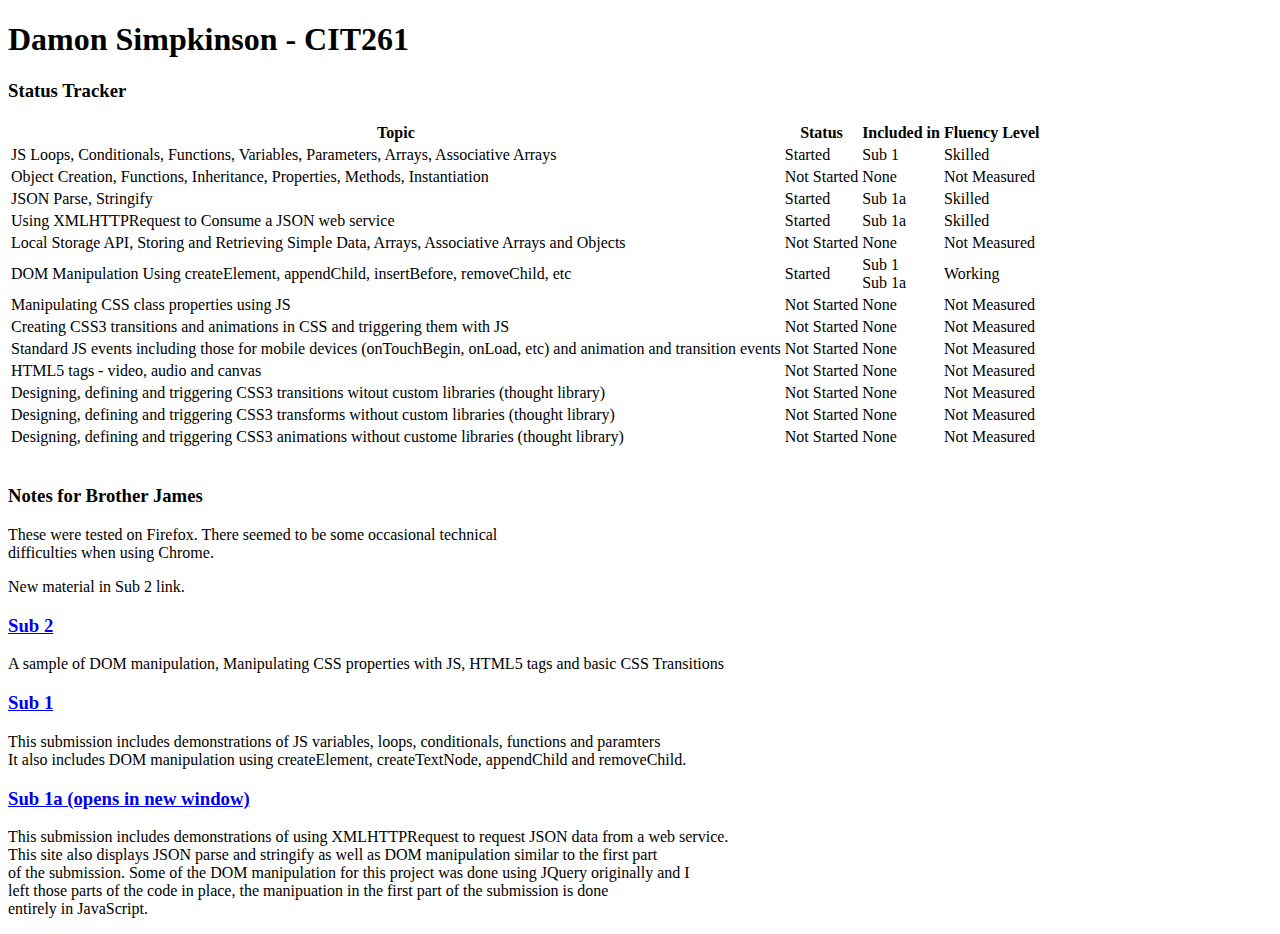
==== index.html @ c3c2e02d "update to files to add unformation about the material added" ====
<!doctype html>
<html>
<head>
    <meta charset="utf-8"/>
    <link rel="stylesheet" type="text/css" href="main.css">
    <title>Damon Simpkinson CIT261 Home Page</title>
</head>
<body>
<h1>Damon Simpkinson - CIT261</h1>
<h3>Status Tracker</h3>
<table>
    <tr>
        <th>Topic</th>
        <th>Status</th>
        <th>Included in</th>
        <th>Fluency Level</th>
    </tr>
    <tr>
        <td>JS Loops, Conditionals, Functions, Variables, Parameters, Arrays, Associative Arrays</td>
        <td>Started</td>
        <td>Sub 1</td>
        <td class="skilled">Skilled</td>
    </tr>
    <tr>
        <td>Object Creation, Functions, Inheritance, Properties, Methods, Instantiation</td>
        <td>Not Started</td>
        <td>None</td>
        <td>Not Measured</td>
    </tr>
    <tr>
        <td>JSON Parse, Stringify</td>
        <td>Started</td>
        <td>Sub 1a</td>
        <td class="skilled">Skilled</td>
    </tr>
    <tr>
        <td>Using XMLHTTPRequest to Consume a JSON web service</td>
        <td>Started</td>
        <td>Sub 1a</td>
        <td class="skilled">Skilled</td>
    </tr>
    <tr>
        <td>Local Storage API, Storing and Retrieving Simple Data, Arrays, Associative Arrays and Objects</td>
        <td>Not Started</td>
        <td>None</td>
        <td>Not Measured</td>
    </tr>
    <tr>
        <td>DOM Manipulation Using createElement, appendChild, insertBefore, removeChild, etc</td>
        <td>Started</td>
        <td>Sub 1<br/>
            Sub 1a
        </td>
        <td class="working">Working</td>
    </tr>
    <tr>
        <td>Manipulating CSS class properties using JS</td>
        <td>Not Started</td>
        <td>None</td>
        <td>Not Measured</td>
    </tr>
    <tr>
        <td>Creating CSS3 transitions and animations in CSS and triggering them with JS</td>
        <td>Not Started</td>
        <td>None</td>
        <td>Not Measured</td>
    </tr>
    <tr>
        <td>Standard JS events including those for mobile devices (onTouchBegin, onLoad, etc) and animation and
            transition events
        </td>
        <td>Not Started</td>
        <td>None</td>
        <td>Not Measured</td>
    </tr>
    <tr>
        <td>HTML5 tags - video, audio and canvas</td>
        <td>Not Started</td>
        <td>None</td>
        <td>Not Measured</td>
    </tr>
    <tr>
        <td>Designing, defining and triggering CSS3 transitions witout custom libraries (thought library)</td>
        <td>Not Started</td>
        <td>None</td>
        <td>Not Measured</td>
    </tr>
    <tr>
        <td>Designing, defining and triggering CSS3 transforms without custom libraries (thought library)</td>
        <td>Not Started</td>
        <td>None</td>
        <td>Not Measured</td>
    </tr>
    <tr>
        <td>Designing, defining and triggering CSS3 animations without custome libraries (thought library)</td>
        <td>Not Started</td>
        <td>None</td>
        <td>Not Measured</td>
    </tr>
</table>
<br/>
<h3>Notes for Brother James</h3>
<p>These were tested on Firefox.  There seemed to be some occasional technical<br/>
   difficulties when using Chrome.</p>
<p>New material in Sub 2 link.</p>
<a href="submissionTwo/subTwo.html"><h3>Sub 2</h3></a>
<p>A sample of DOM manipulation, Manipulating CSS properties with JS, HTML5 tags and basic CSS Transitions</p>
<a href="submissionOne/subOne.html"><h3>Sub 1</h3></a>
<p>This submission includes demonstrations of JS variables, loops, conditionals, functions and paramters<br/>
    It also includes DOM manipulation using createElement, createTextNode, appendChild and removeChild.</p>
<a href="https://shielded-forest-33998.herokuapp.com/" target="_blank"><h3>Sub 1a (opens in new window)</h3></a>
<p>This submission includes demonstrations of using XMLHTTPRequest to request JSON data from a web service.<br/>
    This site also displays JSON parse and stringify as well as DOM manipulation similar to the first part<br/>
    of the submission. Some of the DOM manipulation for this project was done using JQuery originally and I<br/>
    left those parts of the code in place, the manipuation in the first part of the submission is done<br/>
    entirely in JavaScript.
</body>
</html>
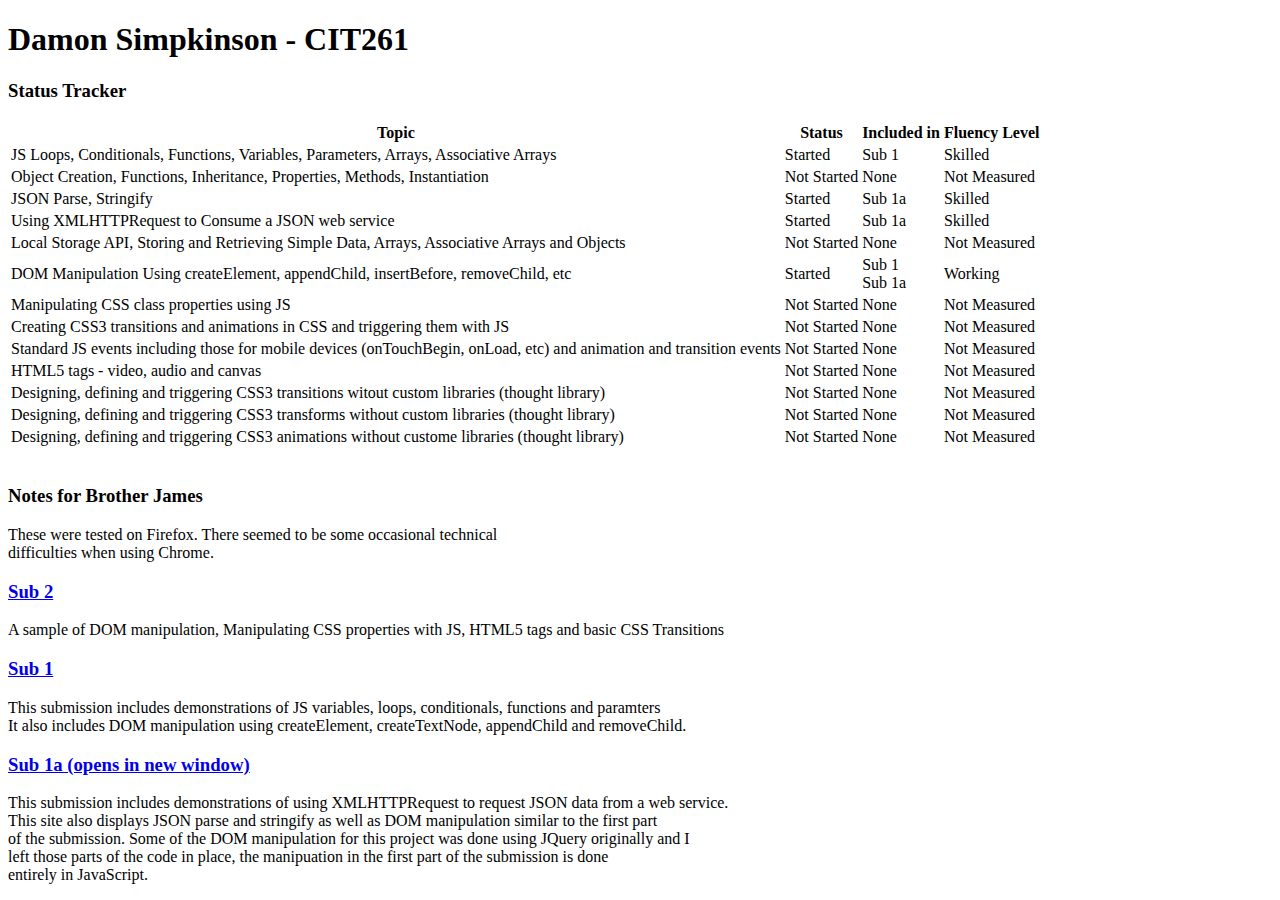
==== commit bc47c9a9: "clarification on instructions" ====
--- a/index.html
+++ b/index.html
@@ -102,7 +102,6 @@
 <h3>Notes for Brother James</h3>
 <p>These were tested on Firefox.  There seemed to be some occasional technical<br/>
    difficulties when using Chrome.</p>
-<p>New material in Sub 2 link.</p>
 <a href="submissionTwo/subTwo.html"><h3>Sub 2</h3></a>
 <p>A sample of DOM manipulation, Manipulating CSS properties with JS, HTML5 tags and basic CSS Transitions</p>
 <a href="submissionOne/subOne.html"><h3>Sub 1</h3></a>
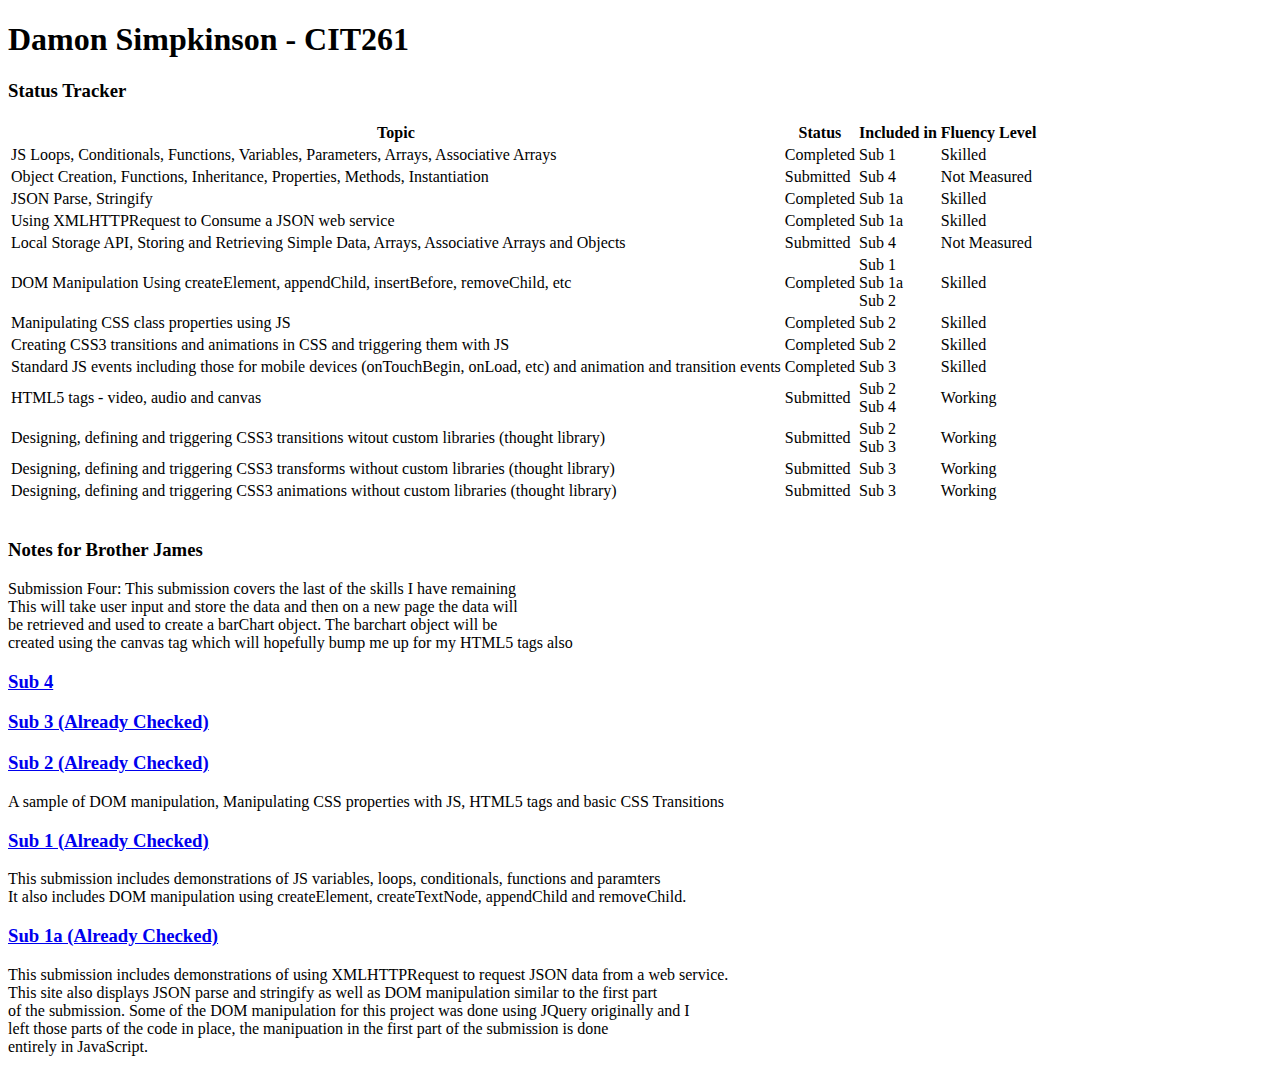
==== commit 4bf89940: "Submission number 4, this should be the last of the skills" ====
--- a/index.html
+++ b/index.html
@@ -17,97 +17,103 @@
     </tr>
     <tr>
         <td>JS Loops, Conditionals, Functions, Variables, Parameters, Arrays, Associative Arrays</td>
-        <td>Started</td>
+        <td>Completed</td>
         <td>Sub 1</td>
         <td class="skilled">Skilled</td>
     </tr>
     <tr>
         <td>Object Creation, Functions, Inheritance, Properties, Methods, Instantiation</td>
-        <td>Not Started</td>
-        <td>None</td>
+        <td>Submitted</td>
+        <td>Sub 4</td>
         <td>Not Measured</td>
     </tr>
     <tr>
         <td>JSON Parse, Stringify</td>
-        <td>Started</td>
+        <td>Completed</td>
         <td>Sub 1a</td>
         <td class="skilled">Skilled</td>
     </tr>
     <tr>
         <td>Using XMLHTTPRequest to Consume a JSON web service</td>
-        <td>Started</td>
+        <td>Completed</td>
         <td>Sub 1a</td>
         <td class="skilled">Skilled</td>
     </tr>
     <tr>
         <td>Local Storage API, Storing and Retrieving Simple Data, Arrays, Associative Arrays and Objects</td>
-        <td>Not Started</td>
-        <td>None</td>
+        <td>Submitted</td>
+        <td>Sub 4</td>
         <td>Not Measured</td>
     </tr>
     <tr>
         <td>DOM Manipulation Using createElement, appendChild, insertBefore, removeChild, etc</td>
-        <td>Started</td>
+        <td>Completed</td>
         <td>Sub 1<br/>
-            Sub 1a
+            Sub 1a<br/>
+            Sub 2
         </td>
-        <td class="working">Working</td>
+        <td class="skilled">Skilled</td>
     </tr>
     <tr>
         <td>Manipulating CSS class properties using JS</td>
-        <td>Not Started</td>
-        <td>None</td>
-        <td>Not Measured</td>
+        <td>Completed</td>
+        <td>Sub 2</td>
+        <td class="skilled">Skilled</td>
     </tr>
     <tr>
         <td>Creating CSS3 transitions and animations in CSS and triggering them with JS</td>
-        <td>Not Started</td>
-        <td>None</td>
-        <td>Not Measured</td>
+        <td>Completed</td>
+        <td>Sub 2</td>
+        <td class="skilled">Skilled</td>
     </tr>
     <tr>
         <td>Standard JS events including those for mobile devices (onTouchBegin, onLoad, etc) and animation and
             transition events
         </td>
-        <td>Not Started</td>
-        <td>None</td>
-        <td>Not Measured</td>
+        <td>Completed</td>
+        <td>Sub 3</td>
+        <td class="skilled">Skilled</td>
     </tr>
     <tr>
         <td>HTML5 tags - video, audio and canvas</td>
-        <td>Not Started</td>
-        <td>None</td>
-        <td>Not Measured</td>
+        <td>Submitted</td>
+        <td>Sub 2<br/>
+            Sub 4</td>
+        <td class="working">Working</td>
     </tr>
     <tr>
         <td>Designing, defining and triggering CSS3 transitions witout custom libraries (thought library)</td>
-        <td>Not Started</td>
-        <td>None</td>
-        <td>Not Measured</td>
+        <td>Submitted</td>
+        <td>Sub 2<br/>Sub 3</td>
+        <td class="working">Working</td>
     </tr>
     <tr>
         <td>Designing, defining and triggering CSS3 transforms without custom libraries (thought library)</td>
-        <td>Not Started</td>
-        <td>None</td>
-        <td>Not Measured</td>
+        <td>Submitted</td>
+        <td>Sub 3</td>
+        <td class="working">Working</td>
     </tr>
     <tr>
-        <td>Designing, defining and triggering CSS3 animations without custome libraries (thought library)</td>
-        <td>Not Started</td>
-        <td>None</td>
-        <td>Not Measured</td>
+        <td>Designing, defining and triggering CSS3 animations without custom libraries (thought library)</td>
+        <td>Submitted</td>
+        <td>Sub 3</td>
+        <td class="working">Working</td>
     </tr>
 </table>
 <br/>
 <h3>Notes for Brother James</h3>
-<p>These were tested on Firefox.  There seemed to be some occasional technical<br/>
-   difficulties when using Chrome.</p>
-<a href="submissionTwo/subTwo.html"><h3>Sub 2</h3></a>
+<p>Submission Four: This submission covers the last of the skills I have remaining<br/>
+   This will take user input and store the data and then on a new page the data will<br/>
+   be retrieved and used to create a barChart object. The barchart object will be<br/>
+    created using the canvas tag which will hopefully bump me up for my HTML5 tags also</p>
+<a href="submissionFour/subFour.html"><h3>Sub 4</h3></a>
+<a href="submissionThree/subThree.html"><h3>Sub 3 (Already Checked)</h3></a>
+<a href="submissionTwo/subTwo.html"><h3>Sub 2 (Already Checked)</h3></a>
 <p>A sample of DOM manipulation, Manipulating CSS properties with JS, HTML5 tags and basic CSS Transitions</p>
-<a href="submissionOne/subOne.html"><h3>Sub 1</h3></a>
+<a href="submissionOne/subOne.html"><h3>Sub 1 (Already Checked)</h3></a>
 <p>This submission includes demonstrations of JS variables, loops, conditionals, functions and paramters<br/>
     It also includes DOM manipulation using createElement, createTextNode, appendChild and removeChild.</p>
-<a href="https://shielded-forest-33998.herokuapp.com/" target="_blank"><h3>Sub 1a (opens in new window)</h3></a>
+<a href="https://shielded-forest-33998.herokuapp.com/" target="_blank"><h3>Sub 1a (Already Checked)</h3></a>
 <p>This submission includes demonstrations of using XMLHTTPRequest to request JSON data from a web service.<br/>
     This site also displays JSON parse and stringify as well as DOM manipulation similar to the first part<br/>
     of the submission. Some of the DOM manipulation for this project was done using JQuery originally and I<br/>
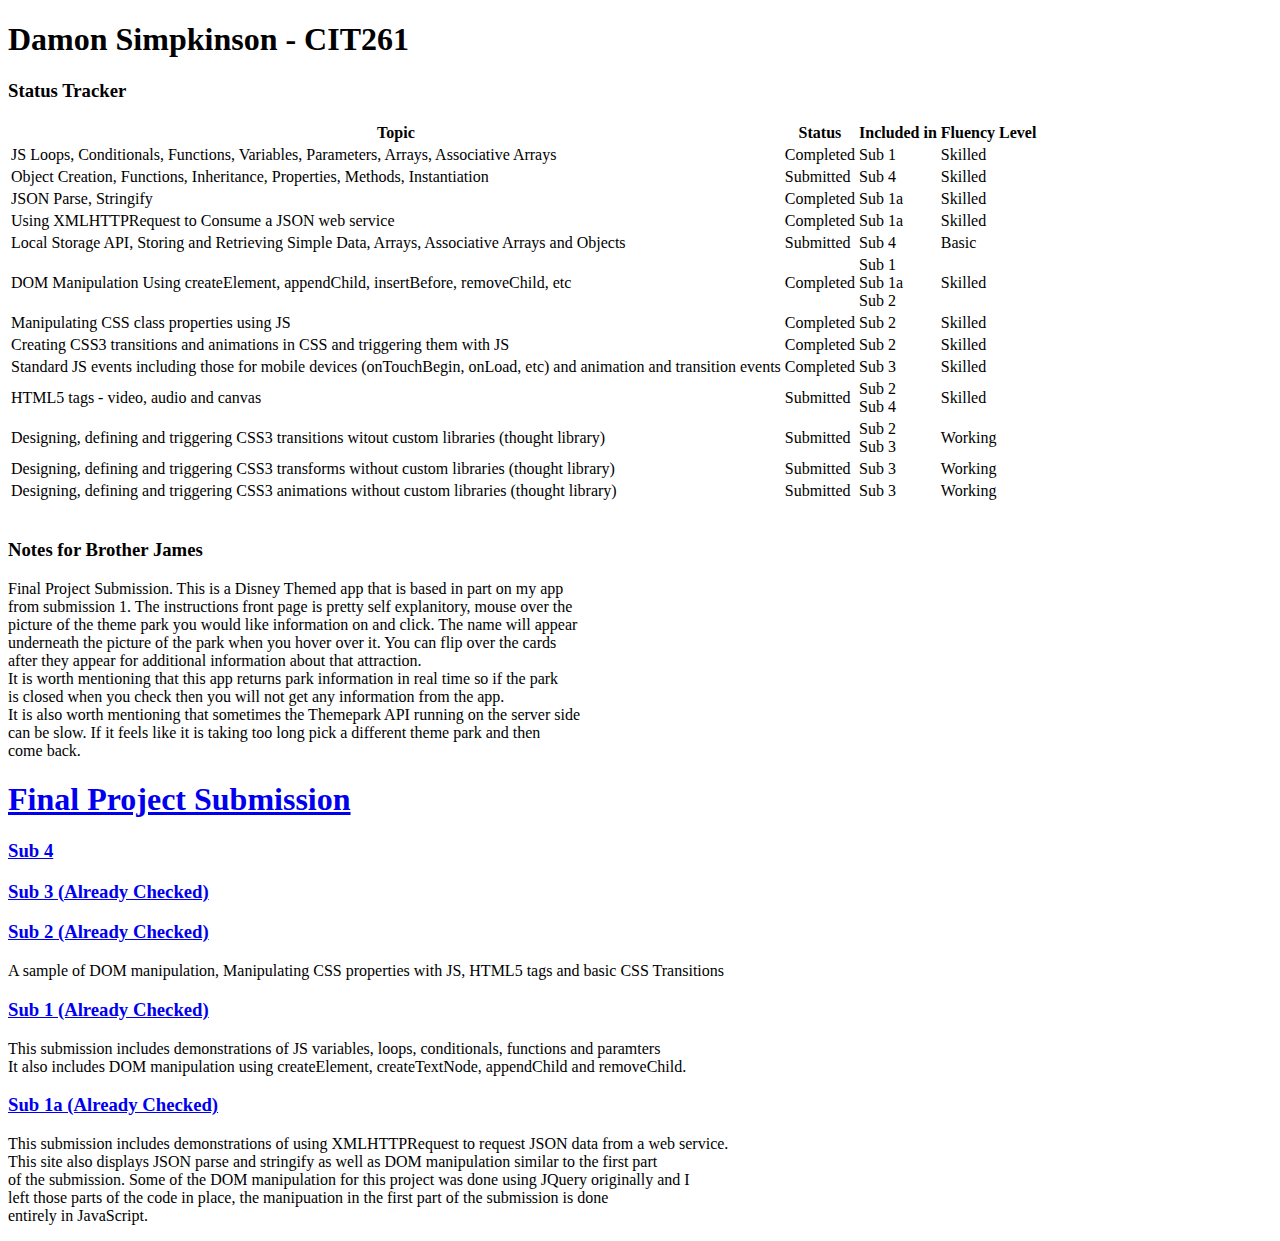
==== commit 24938ab9: "updated status of coding topic assignments" ====
--- a/index.html
+++ b/index.html
@@ -25,7 +25,7 @@
         <td>Object Creation, Functions, Inheritance, Properties, Methods, Instantiation</td>
         <td>Submitted</td>
         <td>Sub 4</td>
-        <td>Not Measured</td>
+        <td class="skilled">Skilled</td>
     </tr>
     <tr>
         <td>JSON Parse, Stringify</td>
@@ -43,7 +43,7 @@
         <td>Local Storage API, Storing and Retrieving Simple Data, Arrays, Associative Arrays and Objects</td>
         <td>Submitted</td>
         <td>Sub 4</td>
-        <td>Not Measured</td>
+        <td class="basic">Basic</td>
     </tr>
     <tr>
         <td>DOM Manipulation Using createElement, appendChild, insertBefore, removeChild, etc</td>
@@ -79,7 +79,7 @@
         <td>Submitted</td>
         <td>Sub 2<br/>
             Sub 4</td>
-        <td class="working">Working</td>
+        <td class="skilled">Skilled</td>
     </tr>
     <tr>
         <td>Designing, defining and triggering CSS3 transitions witout custom libraries (thought library)</td>
@@ -102,10 +102,17 @@
 </table>
 <br/>
 <h3>Notes for Brother James</h3>
-<p>Submission Four: This submission covers the last of the skills I have remaining<br/>
-   This will take user input and store the data and then on a new page the data will<br/>
-   be retrieved and used to create a barChart object. The barchart object will be<br/>
-    created using the canvas tag which will hopefully bump me up for my HTML5 tags also</p>
+<p>Final Project Submission.  This is a Disney Themed app that is based in part on my app<br/>
+   from submission 1.  The instructions front page is pretty self explanitory, mouse over the<br/>
+   picture of the theme park you would like information on and click.  The name will appear<br/>
+   underneath the picture of the park when you hover over it.  You can flip over the cards<br/>
+   after they appear for additional information about that attraction.<br/>
+   It is worth mentioning that this app returns park information in real time so if the park<br/>
+   is closed when you check then you will not get any information from the app.<br/>
+   It is also worth mentioning that sometimes the Themepark API running on the server side<br/>
+   can be slow.  If it feels like it is taking too long pick a different theme park and then<br/>
+   come back.</p>
+<a href="https://shielded-refuge-73455.herokuapp.com/"><h1>Final Project Submission</h1></a>
 <a href="submissionFour/subFour.html"><h3>Sub 4</h3></a>
 <a href="submissionThree/subThree.html"><h3>Sub 3 (Already Checked)</h3></a>
 <a href="submissionTwo/subTwo.html"><h3>Sub 2 (Already Checked)</h3></a>
